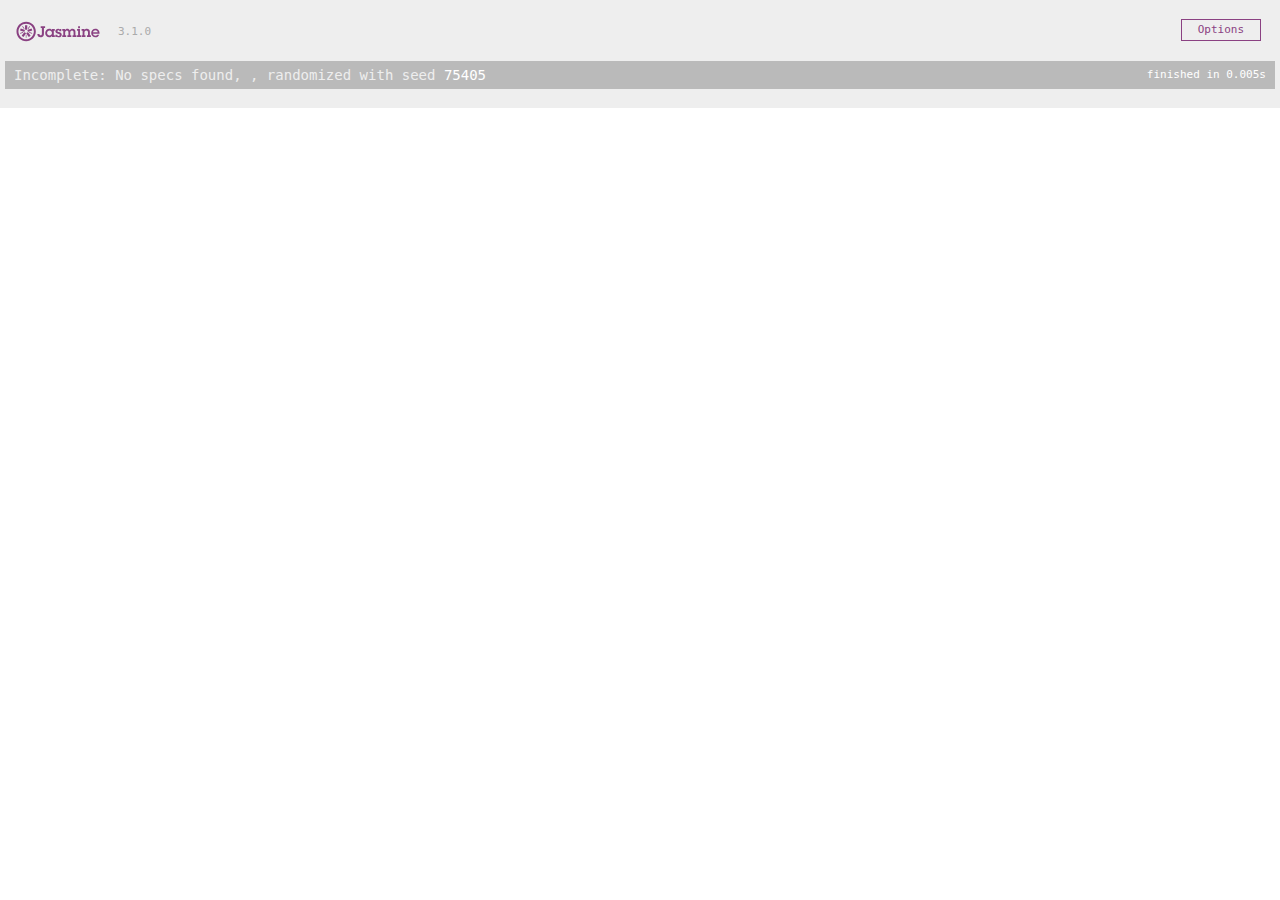
==== SpecRunner.html @ ef358621 "about to change stuff" ====
<!DOCTYPE html>
<html>
<head>
  <meta charset="utf-8">
  <title>Jasmine Spec Runner v3.1.0</title>

  <link rel="shortcut icon" type="image/png" href="lib/jasmine-3.1.0/jasmine_favicon.png">
  <link rel="stylesheet" href="lib/jasmine-3.1.0/jasmine.css">

  <script src="lib/jasmine-3.1.0/jasmine.js"></script>
  <script src="lib/jasmine-3.1.0/jasmine-html.js"></script>
  <script src="lib/jasmine-3.1.0/boot.js"></script>

  <!-- include source files here... -->
  <script src="src/Player.js"></script>
  <script src="src/Song.js"></script>

  <!-- include spec files here... -->
  <script src="spec/SpecHelper.js"></script>
  <script src="spec/PlayerSpec.js"></script>

</head>

<body>
</body>
</html>
---- lib/jasmine-3.1.0/jasmine.css ----
body { overflow-y: scroll; }

.jasmine_html-reporter { background-color: #eee; padding: 5px; margin: -8px; font-size: 11px; font-family: Monaco, "Lucida Console", monospace; line-height: 14px; color: #333; }
.jasmine_html-reporter a { text-decoration: none; }
.jasmine_html-reporter a:hover { text-decoration: underline; }
.jasmine_html-reporter p, .jasmine_html-reporter h1, .jasmine_html-reporter h2, .jasmine_html-reporter h3, .jasmine_html-reporter h4, .jasmine_html-reporter h5, .jasmine_html-reporter h6 { margin: 0; line-height: 14px; }
.jasmine_html-reporter .jasmine-banner, .jasmine_html-reporter .jasmine-symbol-summary, .jasmine_html-reporter .jasmine-summary, .jasmine_html-reporter .jasmine-result-message, .jasmine_html-reporter .jasmine-spec .jasmine-description, .jasmine_html-reporter .jasmine-spec-detail .jasmine-description, .jasmine_html-reporter .jasmine-alert .jasmine-bar, .jasmine_html-reporter .jasmine-stack-trace { padding-left: 9px; padding-right: 9px; }
.jasmine_html-reporter .jasmine-banner { position: relative; }
.jasmine_html-reporter .jasmine-banner .jasmine-title { background: url('[data-uri]') no-repeat; background: url('[data-uri]') no-repeat, none; -moz-background-size: 100%; -o-background-size: 100%; -webkit-background-size: 100%; background-size: 100%; display: block; float: left; width: 90px; height: 25px; }
.jasmine_html-reporter .jasmine-banner .jasmine-version { margin-left: 14px; position: relative; top: 6px; }
.jasmine_html-reporter #jasmine_content { position: fixed; right: 100%; }
.jasmine_html-reporter .jasmine-version { color: #aaa; }
.jasmine_html-reporter .jasmine-banner { margin-top: 14px; }
.jasmine_html-reporter .jasmine-duration { color: #fff; float: right; line-height: 28px; padding-right: 9px; }
.jasmine_html-reporter .jasmine-symbol-summary { overflow: hidden; *zoom: 1; margin: 14px 0; }
.jasmine_html-reporter .jasmine-symbol-summary li { display: inline-block; height: 10px; width: 14px; font-size: 16px; }
.jasmine_html-reporter .jasmine-symbol-summary li.jasmine-passed { font-size: 14px; }
.jasmine_html-reporter .jasmine-symbol-summary li.jasmine-passed:before { color: #007069; content: "\02022"; }
.jasmine_html-reporter .jasmine-symbol-summary li.jasmine-failed { line-height: 9px; }
.jasmine_html-reporter .jasmine-symbol-summary li.jasmine-failed:before { color: #ca3a11; content: "\d7"; font-weight: bold; margin-left: -1px; }
.jasmine_html-reporter .jasmine-symbol-summary li.jasmine-excluded { font-size: 14px; }
.jasmine_html-reporter .jasmine-symbol-summary li.jasmine-excluded:before { color: #bababa; content: "\02022"; }
.jasmine_html-reporter .jasmine-symbol-summary li.jasmine-pending { line-height: 17px; }
.jasmine_html-reporter .jasmine-symbol-summary li.jasmine-pending:before { color: #ba9d37; content: "*"; }
.jasmine_html-reporter .jasmine-symbol-summary li.jasmine-empty { font-size: 14px; }
.jasmine_html-reporter .jasmine-symbol-summary li.jasmine-empty:before { color: #ba9d37; content: "\02022"; }
.jasmine_html-reporter .jasmine-run-options { float: right; margin-right: 5px; border: 1px solid #8a4182; color: #8a4182; position: relative; line-height: 20px; }
.jasmine_html-reporter .jasmine-run-options .jasmine-trigger { cursor: pointer; padding: 8px 16px; }
.jasmine_html-reporter .jasmine-run-options .jasmine-payload { position: absolute; display: none; right: -1px; border: 1px solid #8a4182; background-color: #eee; white-space: nowrap; padding: 4px 8px; }
.jasmine_html-reporter .jasmine-run-options .jasmine-payload.jasmine-open { display: block; }
.jasmine_html-reporter .jasmine-bar { line-height: 28px; font-size: 14px; display: block; color: #eee; }
.jasmine_html-reporter .jasmine-bar.jasmine-failed, .jasmine_html-reporter .jasmine-bar.jasmine-errored { background-color: #ca3a11; border-bottom: 1px solid #eee; }
.jasmine_html-reporter .jasmine-bar.jasmine-passed { background-color: #007069; }
.jasmine_html-reporter .jasmine-bar.jasmine-incomplete { background-color: #bababa; }
.jasmine_html-reporter .jasmine-bar.jasmine-skipped { background-color: #bababa; }
.jasmine_html-reporter .jasmine-bar.jasmine-warning { background-color: #ba9d37; color: #333; }
.jasmine_html-reporter .jasmine-bar.jasmine-menu { background-color: #fff; color: #aaa; }
.jasmine_html-reporter .jasmine-bar.jasmine-menu a { color: #333; }
.jasmine_html-reporter .jasmine-bar a { color: white; }
.jasmine_html-reporter.jasmine-spec-list .jasmine-bar.jasmine-menu.jasmine-failure-list, .jasmine_html-reporter.jasmine-spec-list .jasmine-results .jasmine-failures { display: none; }
.jasmine_html-reporter.jasmine-failure-list .jasmine-bar.jasmine-menu.jasmine-spec-list, .jasmine_html-reporter.jasmine-failure-list .jasmine-summary { display: none; }
.jasmine_html-reporter .jasmine-results { margin-top: 14px; }
.jasmine_html-reporter .jasmine-summary { margin-top: 14px; }
.jasmine_html-reporter .jasmine-summary ul { list-style-type: none; margin-left: 14px; padding-top: 0; padding-left: 0; }
.jasmine_html-reporter .jasmine-summary ul.jasmine-suite { margin-top: 7px; margin-bottom: 7px; }
.jasmine_html-reporter .jasmine-summary li.jasmine-passed a { color: #007069; }
.jasmine_html-reporter .jasmine-summary li.jasmine-failed a { color: #ca3a11; }
.jasmine_html-reporter .jasmine-summary li.jasmine-empty a { color: #ba9d37; }
.jasmine_html-reporter .jasmine-summary li.jasmine-pending a { color: #ba9d37; }
.jasmine_html-reporter .jasmine-summary li.jasmine-excluded a { color: #bababa; }
.jasmine_html-reporter .jasmine-description + .jasmine-suite { margin-top: 0; }
.jasmine_html-reporter .jasmine-suite { margin-top: 14px; }
.jasmine_html-reporter .jasmine-suite a { color: #333; }
.jasmine_html-reporter .jasmine-failures .jasmine-spec-detail { margin-bottom: 28px; }
.jasmine_html-reporter .jasmine-failures .jasmine-spec-detail .jasmine-description { background-color: #ca3a11; color: white; }
.jasmine_html-reporter .jasmine-failures .jasmine-spec-detail .jasmine-description a { color: white; }
.jasmine_html-reporter .jasmine-result-message { padding-top: 14px; color: #333; white-space: pre; }
.jasmine_html-reporter .jasmine-result-message span.jasmine-result { display: block; }
.jasmine_html-reporter .jasmine-stack-trace { margin: 5px 0 0 0; max-height: 224px; overflow: auto; line-height: 18px; color: #666; border: 1px solid #ddd; background: white; white-space: pre; }
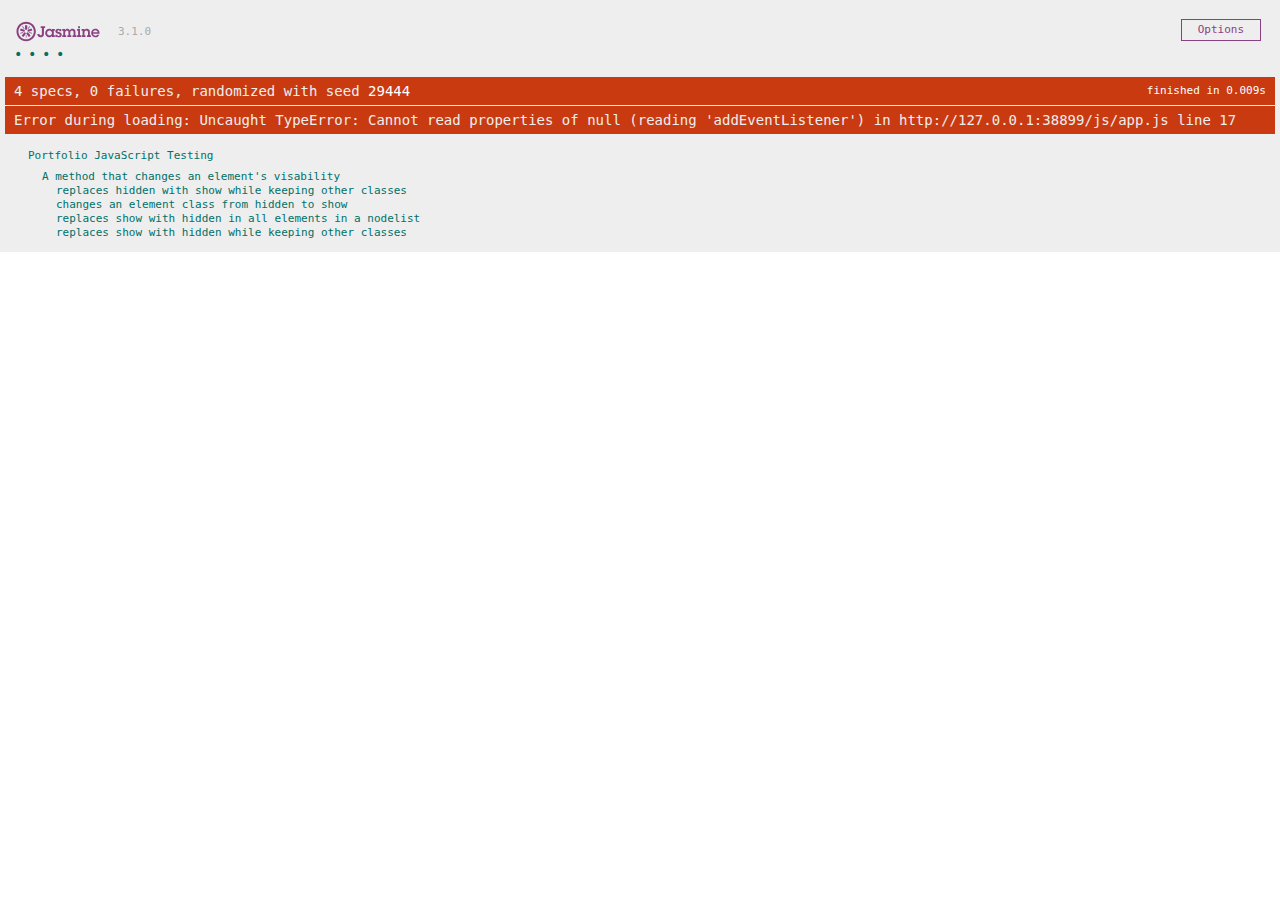
==== commit 7fd938d8: "Merge pull request #1 from RochelleTaylor/week-8" ====
--- a/SpecRunner.html
+++ b/SpecRunner.html
@@ -12,12 +12,12 @@
   <script src="lib/jasmine-3.1.0/boot.js"></script>
 
   <!-- include source files here... -->
-  <script src="src/Player.js"></script>
-  <script src="src/Song.js"></script>
+
+  <script src="js/app.js"></script>
 
   <!-- include spec files here... -->
-  <script src="spec/SpecHelper.js"></script>
-  <script src="spec/PlayerSpec.js"></script>
+  <script src="spec/js/app.spec.js"></script>
+  
 
 </head>
 
